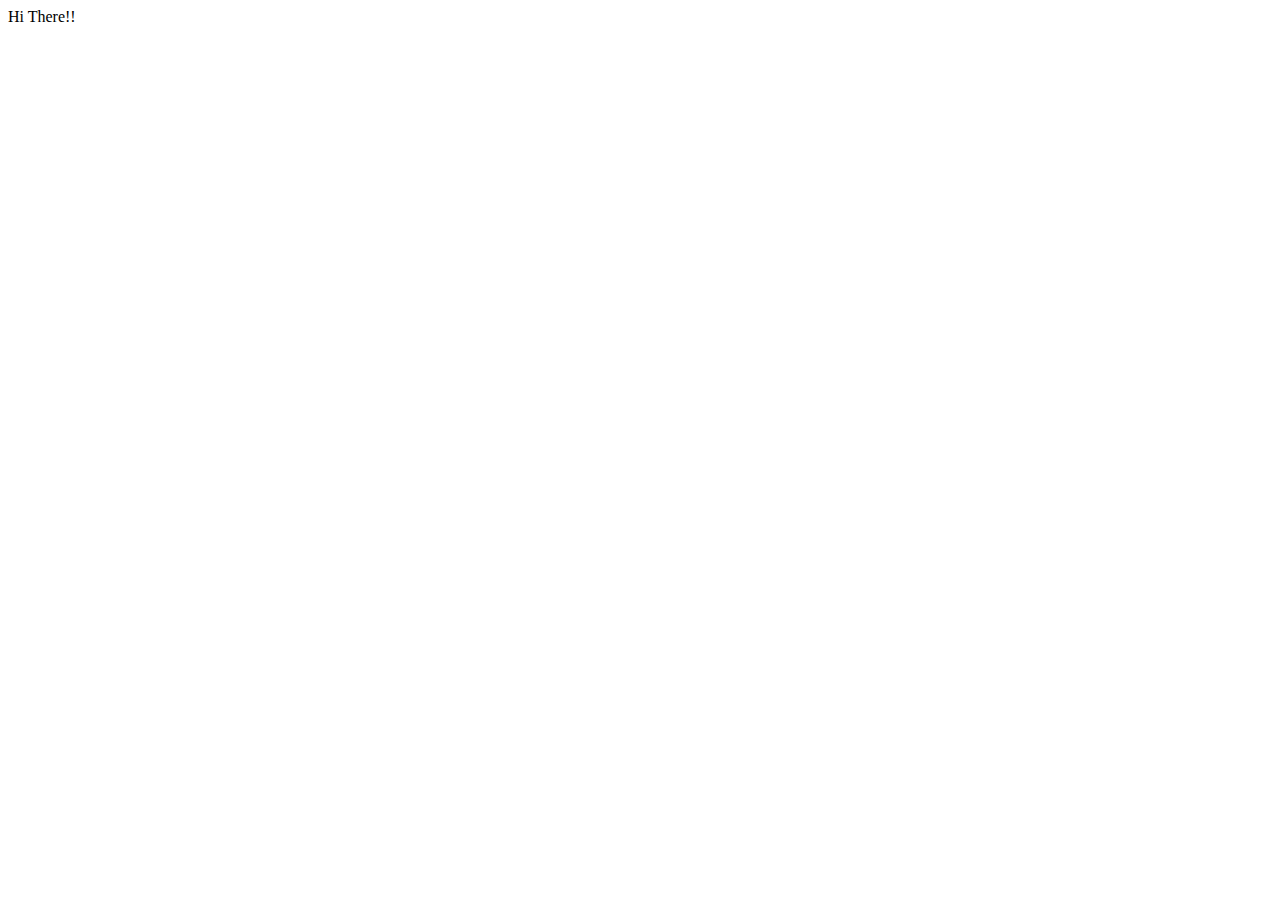
==== Day01/index.html @ 8b7136c7 "practicing" ====
<!DOCTYPE html>
<html lang="en">
<head>
    <meta charset="UTF-8">
    <meta http-equiv="X-UA-Compatible" content="IE=edge">
    <meta name="viewport" content="width=device-width, initial-scale=1.0">
    <title>Document</title>
</head>
<body>
    
Hi There!!








</body>
</html>
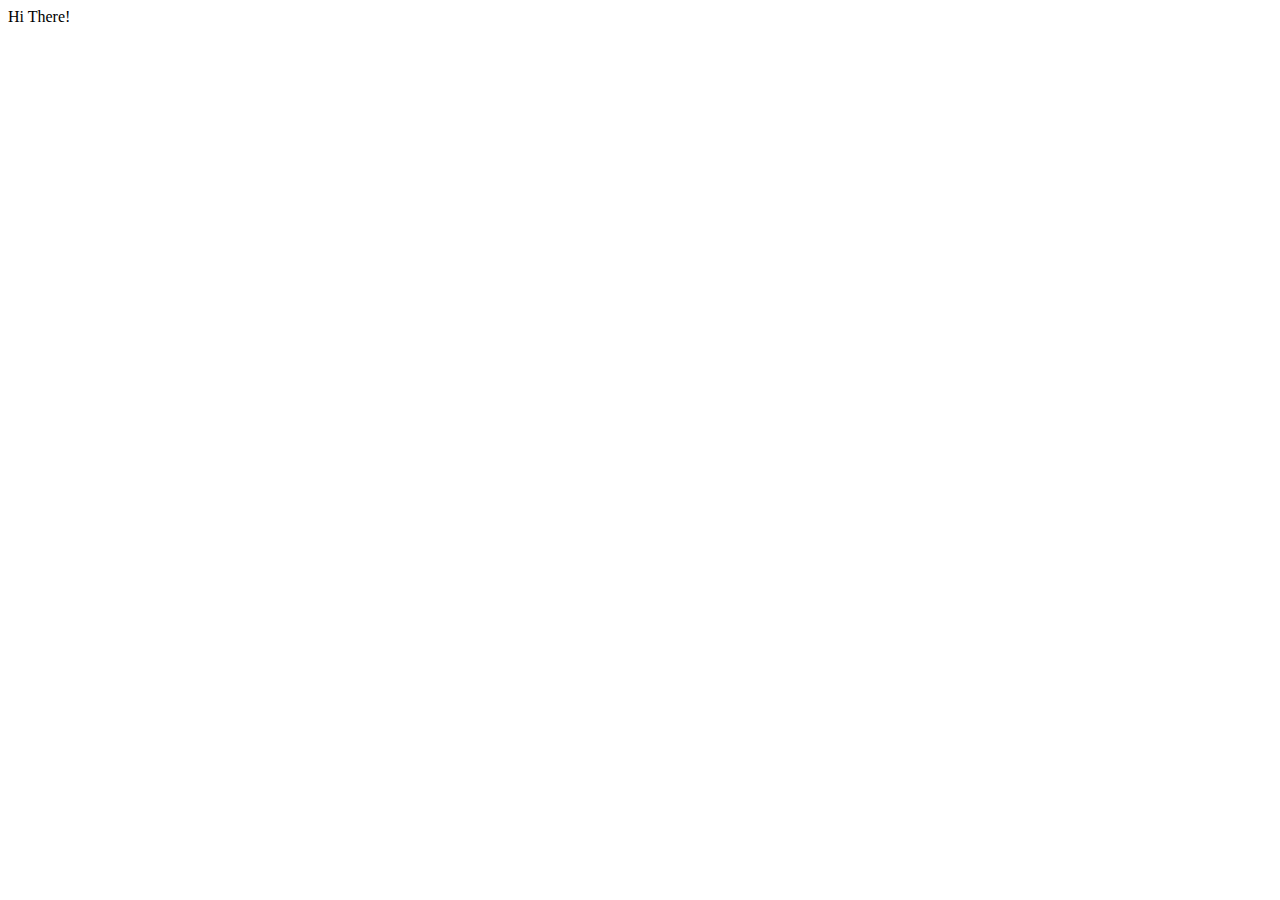
==== commit 0fc3dd27: "Commit" ====
--- a/Day01/index.html
+++ b/Day01/index.html
@@ -8,7 +8,7 @@
 </head>
 <body>
     
-Hi There!!
+Hi There!
 
 
 
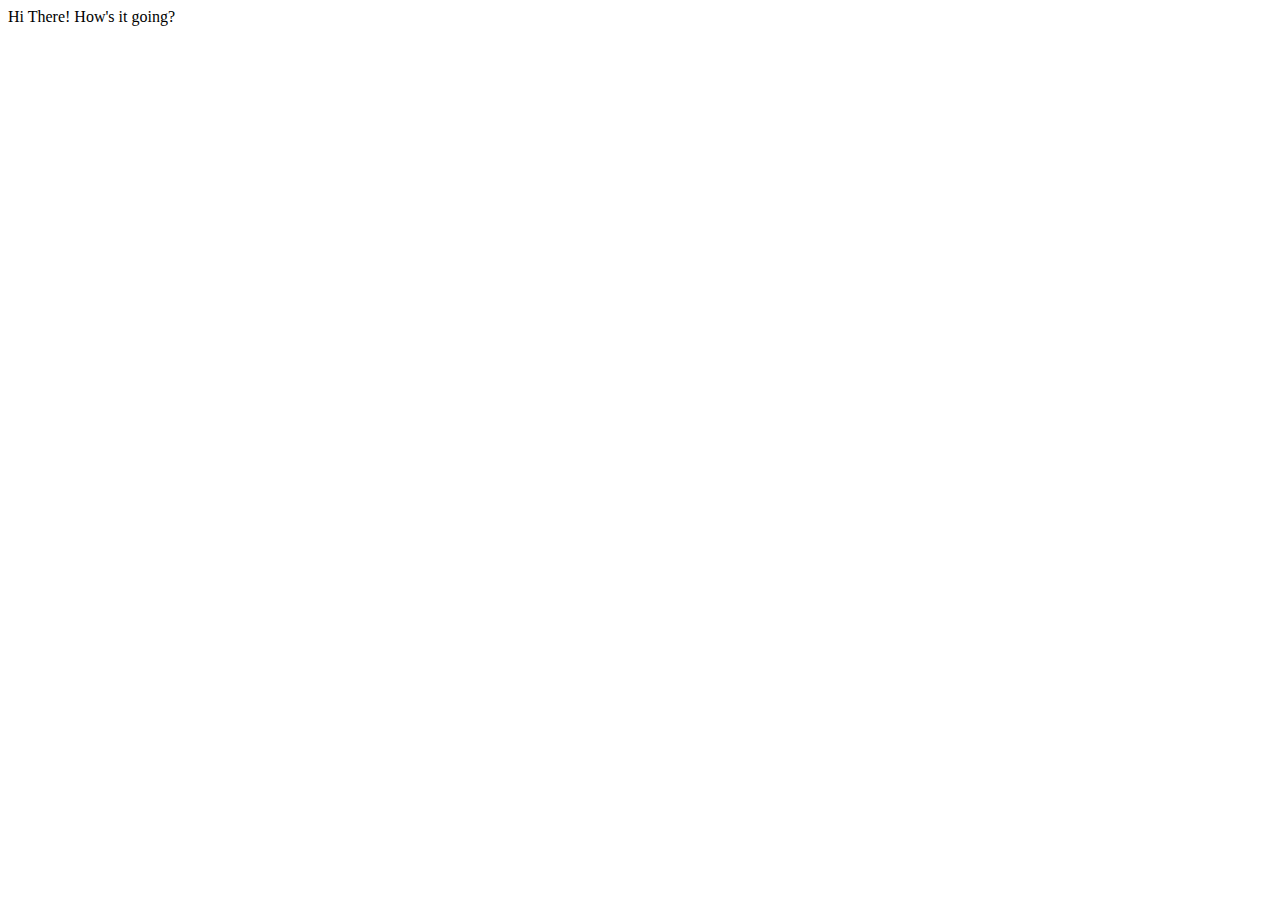
==== commit a669eb8b: "updating sshkey" ====
--- a/Day01/index.html
+++ b/Day01/index.html
@@ -9,6 +9,7 @@
 <body>
     
 Hi There!
+How's it going?
 
 
 
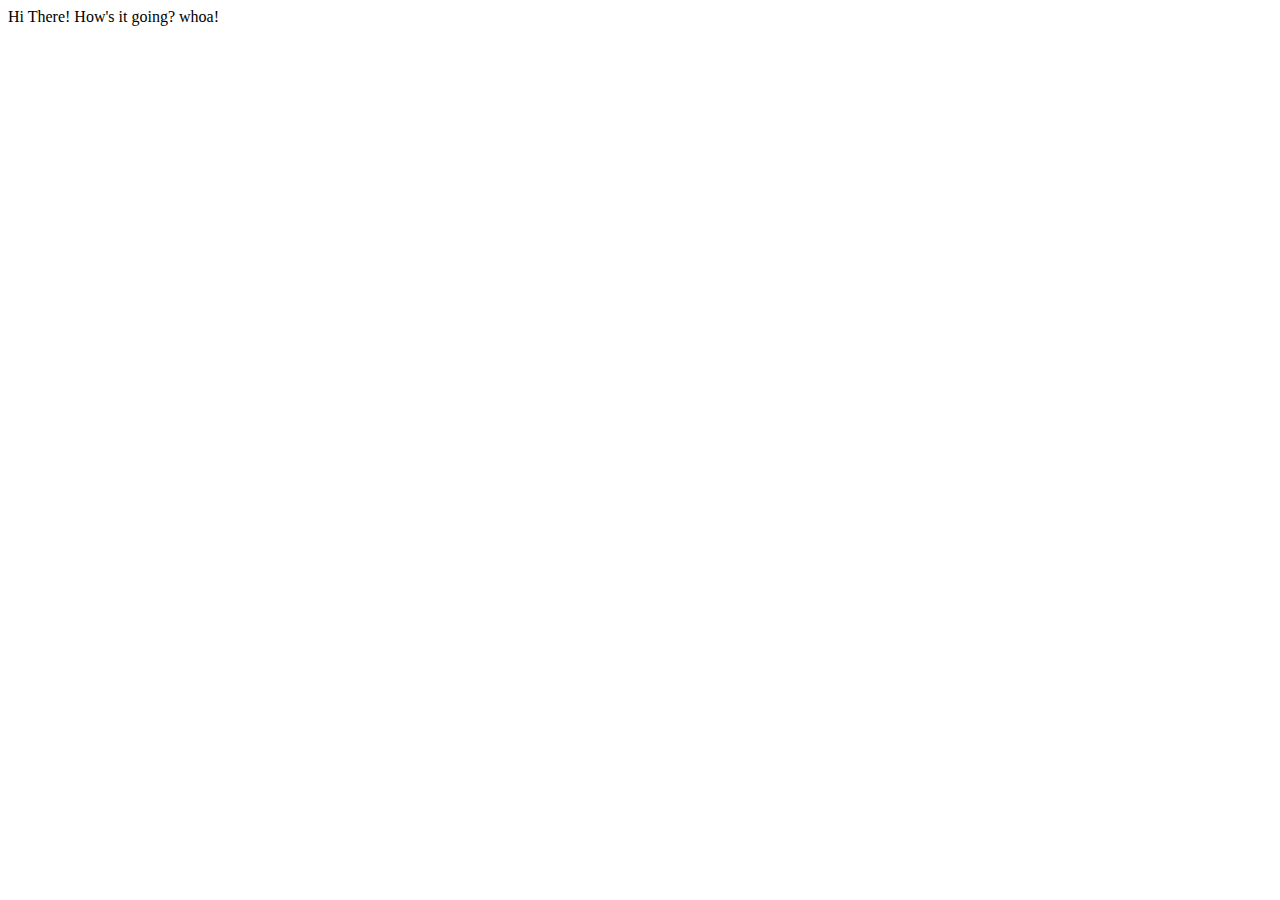
==== commit aa783cef: "Hopefully this works" ====
--- a/Day01/index.html
+++ b/Day01/index.html
@@ -10,6 +10,7 @@
     
 Hi There!
 How's it going?
+whoa!
 
 
 
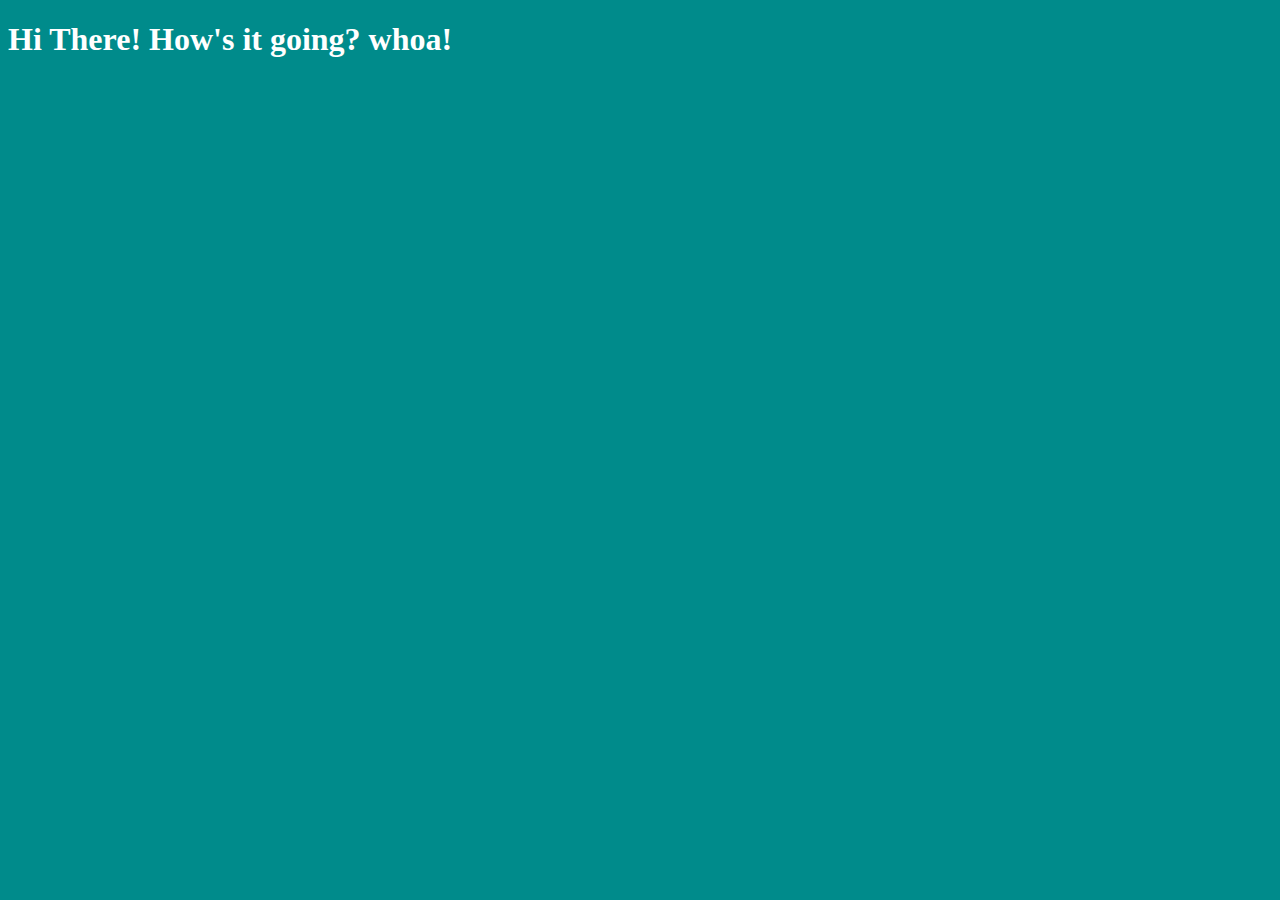
==== commit 8bffcfd9: "Practice Media Queries" ====
--- a/Day01/index.html
+++ b/Day01/index.html
@@ -4,13 +4,14 @@
     <meta charset="UTF-8">
     <meta http-equiv="X-UA-Compatible" content="IE=edge">
     <meta name="viewport" content="width=device-width, initial-scale=1.0">
+    <link rel="stylesheet" href="/Day01/css/style.css">
     <title>Document</title>
 </head>
 <body>
     
-Hi There!
+<h1>Hi There!
 How's it going?
-whoa!
+whoa!</h1>
 
 
 
--- a/Day01/css/style.css
+++ b/Day01/css/style.css
@@ -0,0 +1,6 @@
+body {
+    background-color: darkcyan;
+}
+h1{
+    color: white;
+}